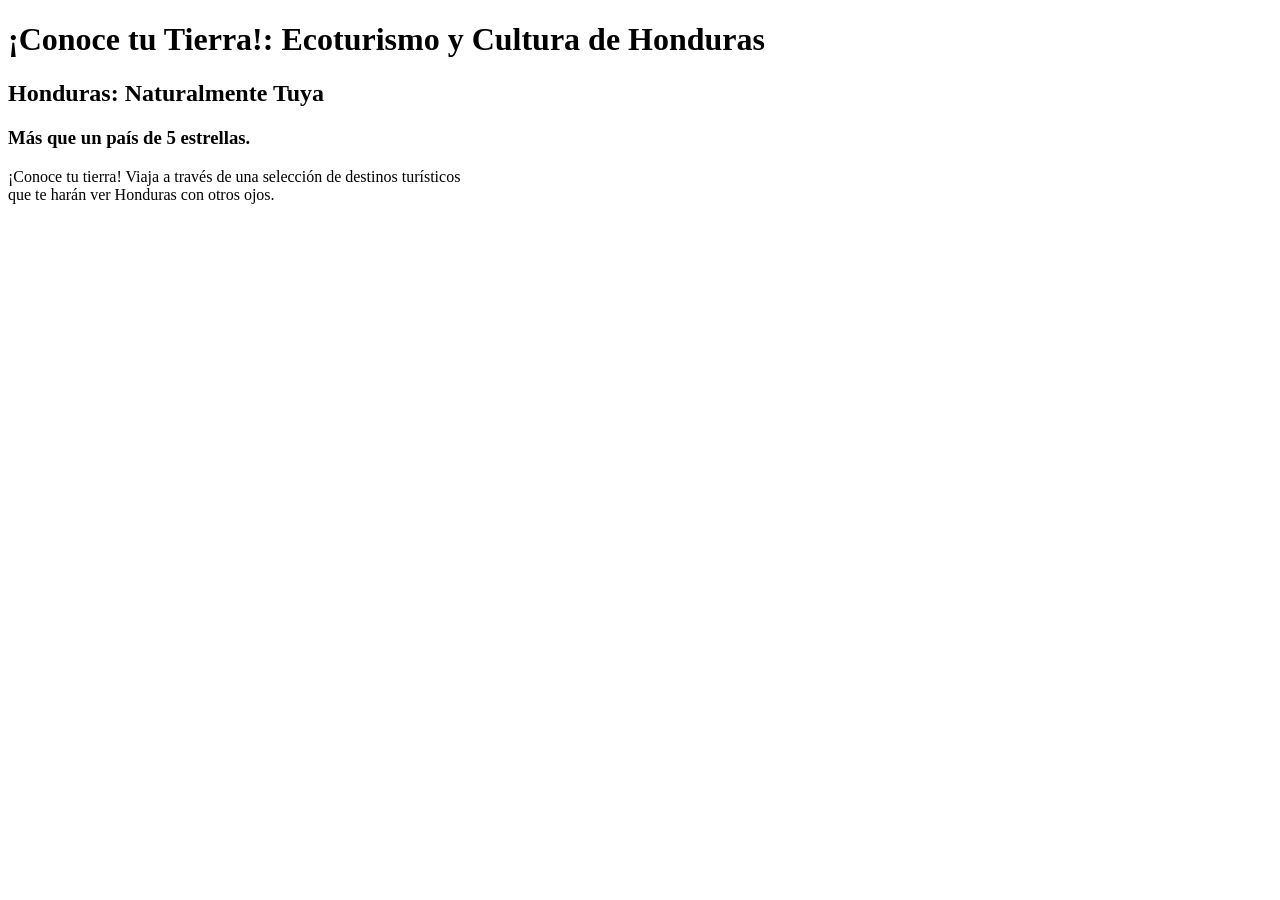
==== index.html @ 3039e934 "Primer commit de la página. Prototipo de Maqueta del index." ====
<!DOCTYPE html>
<html lang="es">
    
    <head>
        <meta charset="UTF-8">
        <meta name="viewport" content="width=device-width, initial-scale=1.0">
        <title>Feríado Morazánico</title>
    </head>

    <body>
        
        <header class="header-página">
            <h1>¡Conoce tu Tierra!: Ecoturismo y Cultura de Honduras</h1>
        </header>

        <main class="contenido-principal">
            <h2>
                Honduras: Naturalmente Tuya
                <h3>Más que un país de 5 estrellas.</h3>
            </h2>
            <p>¡Conoce tu tierra! Viaja a través de una selección de destinos turísticos <br> que te harán ver Honduras con otros ojos.</p>
        </main>
    </body>
</html>
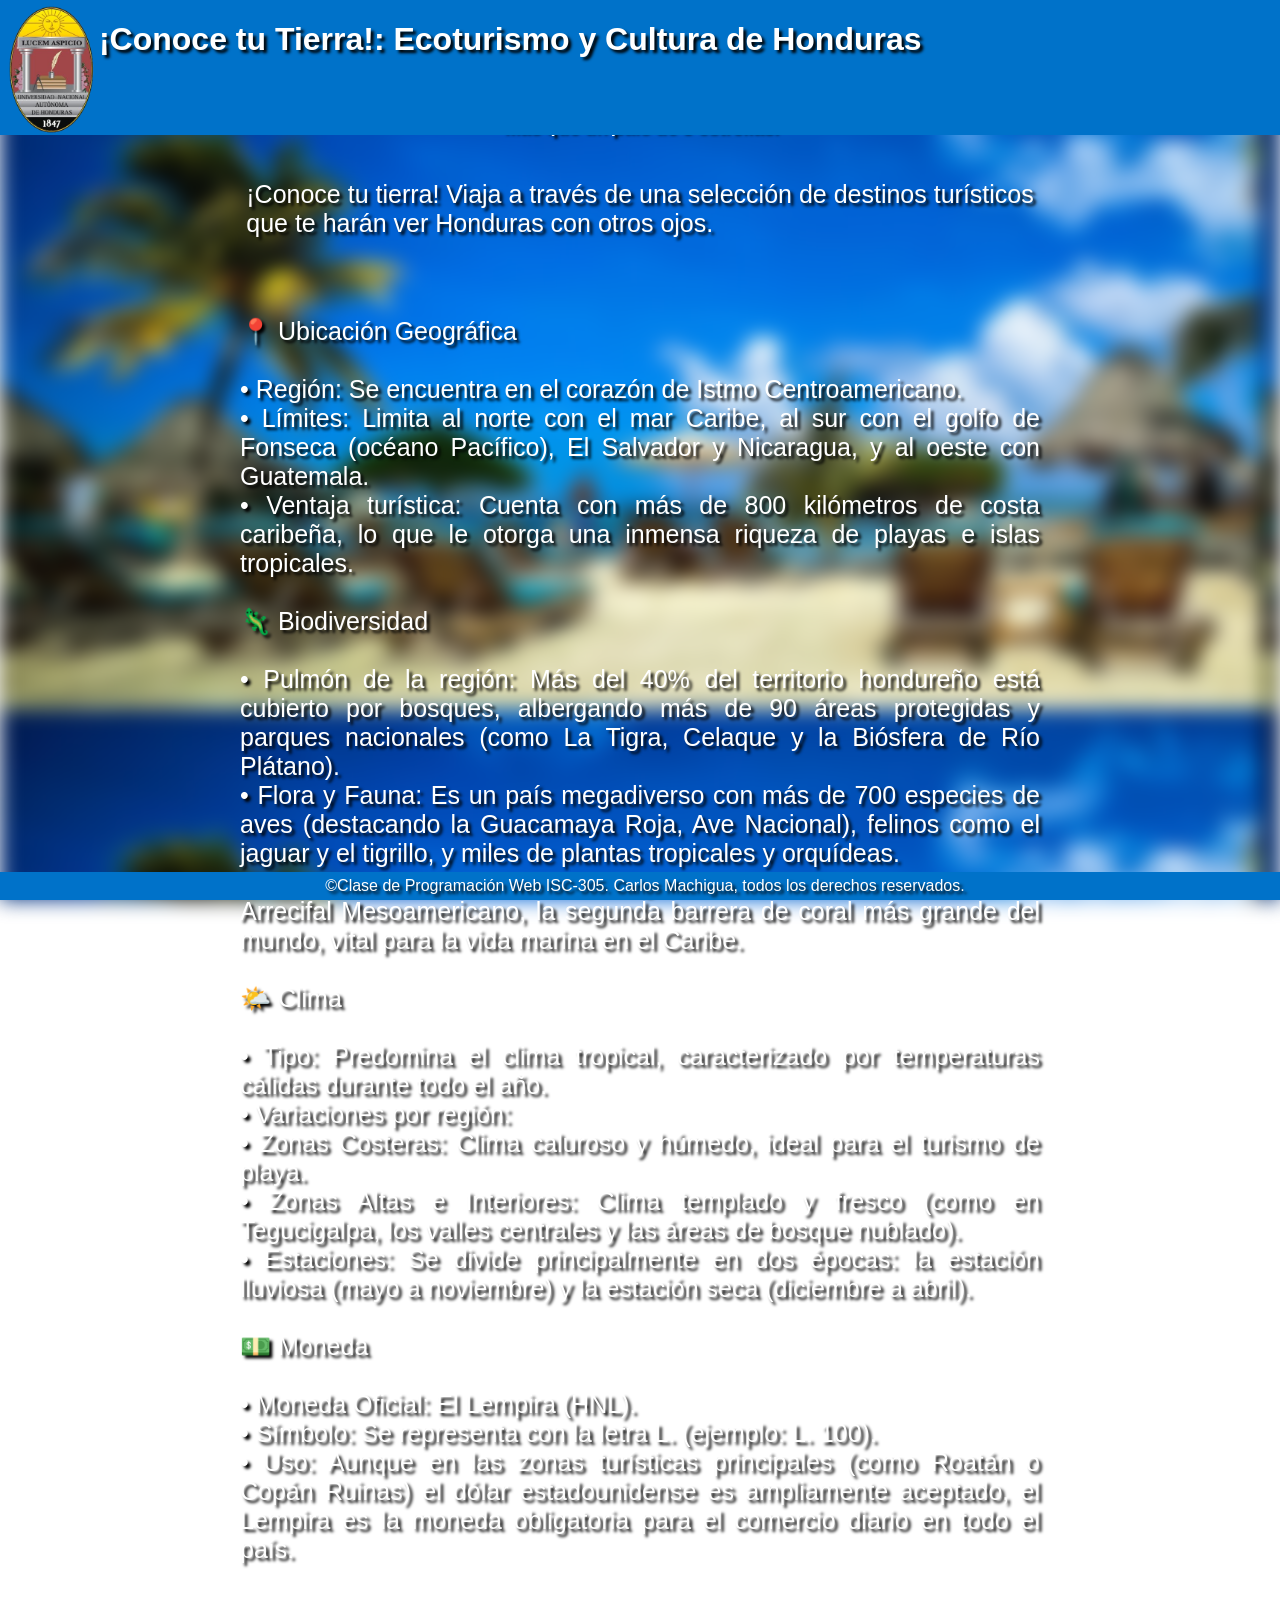
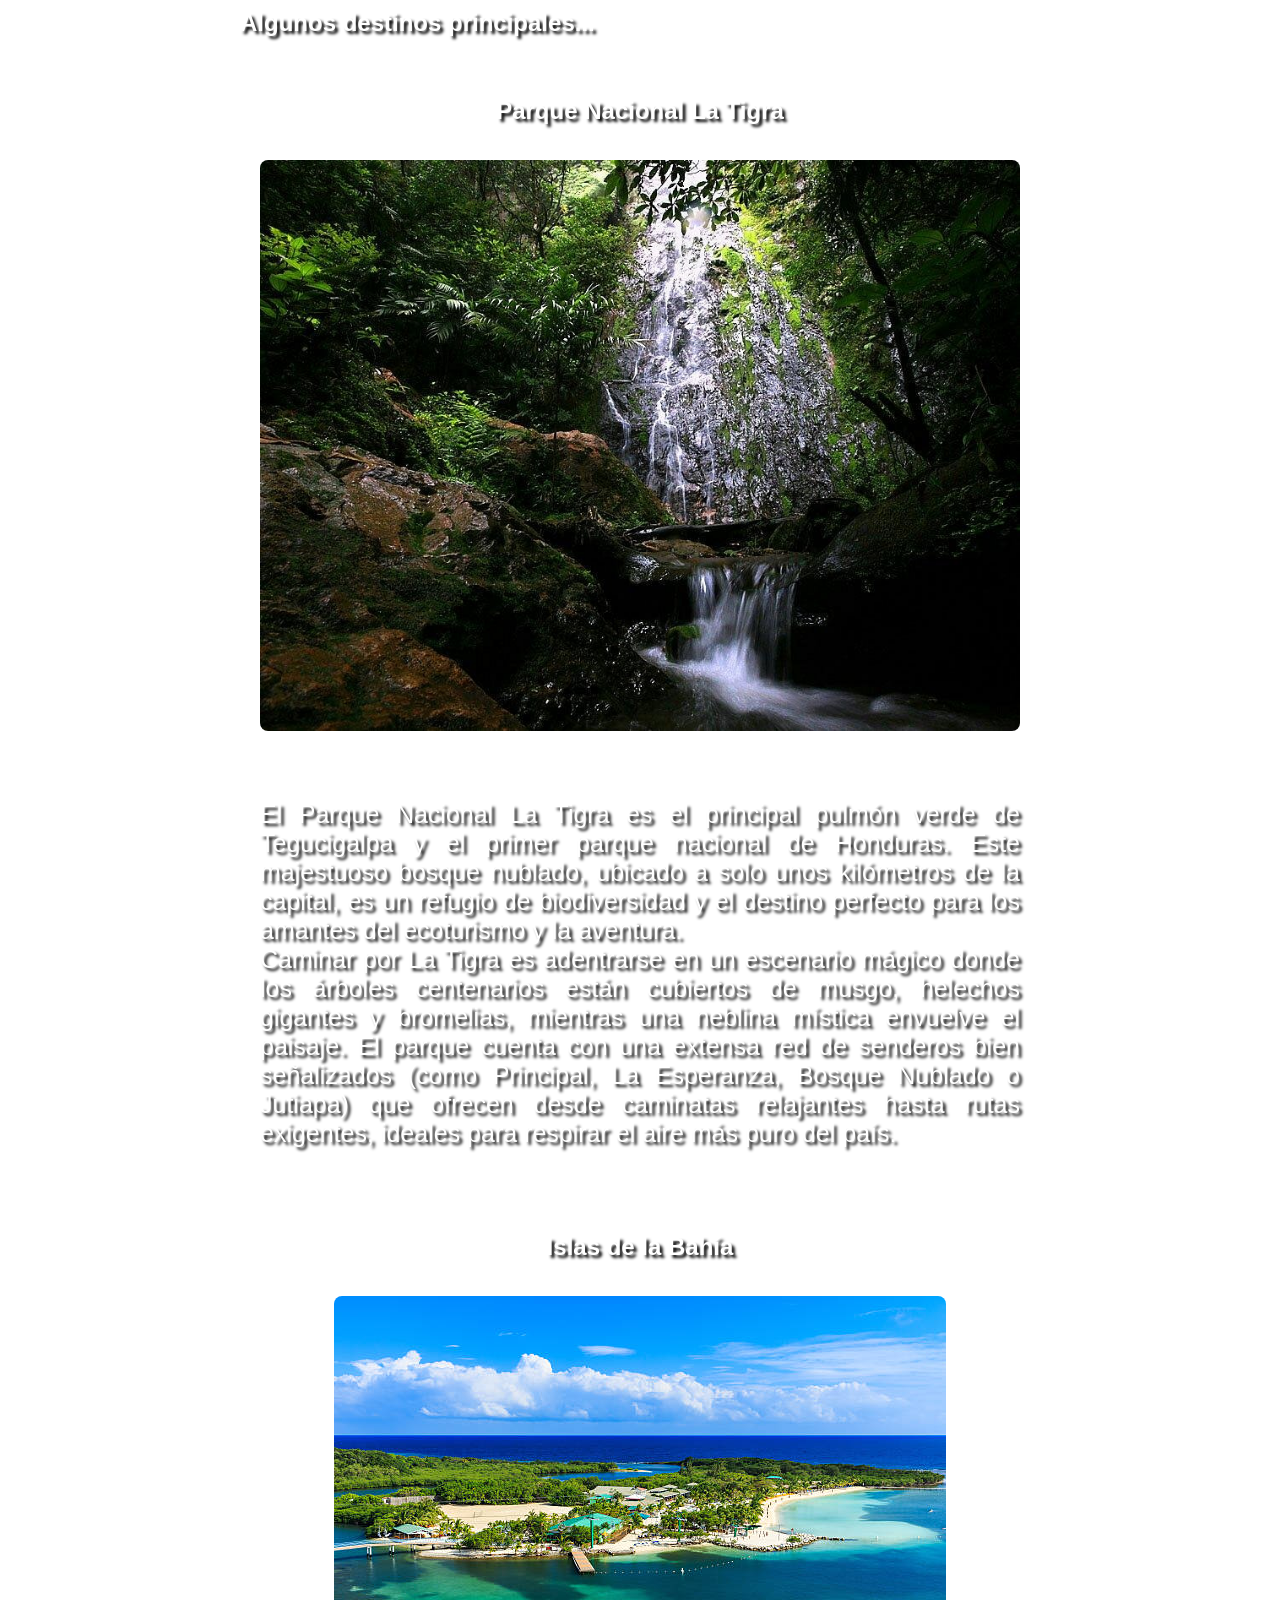
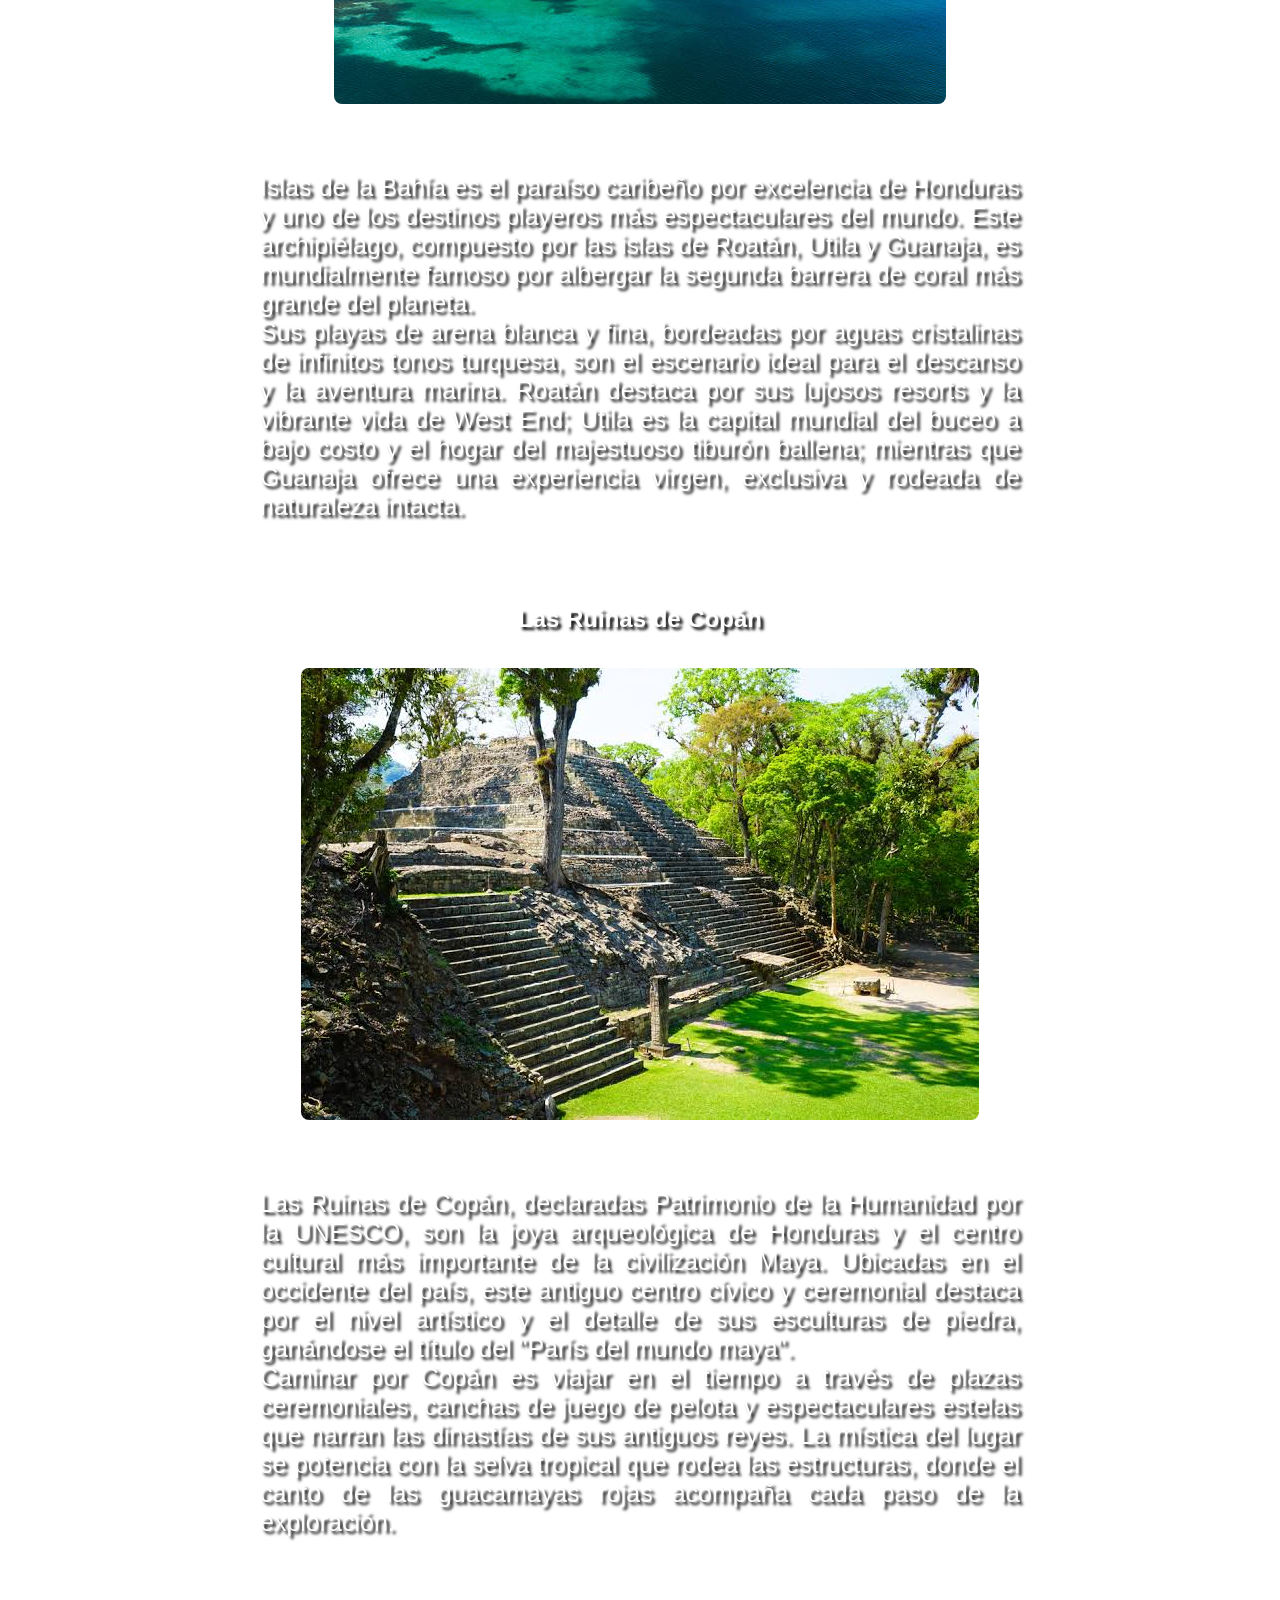
==== commit 0f63a4ef: "Se agregó la identidad visual de la página" ====
--- a/index.html
+++ b/index.html
@@ -5,20 +5,96 @@
         <meta charset="UTF-8">
         <meta name="viewport" content="width=device-width, initial-scale=1.0">
         <title>Feríado Morazánico</title>
+        <link rel="stylesheet" href="./style/style.css">
     </head>
 
     <body>
         
         <header class="header-página">
-            <h1>¡Conoce tu Tierra!: Ecoturismo y Cultura de Honduras</h1>
+            
+            <div class="header-div">
+
+                <img src="./resources/img/unah_logo.png" alt="Logo de la UNAH">
+                <h1>¡Conoce tu Tierra!: Ecoturismo y Cultura de Honduras</h1>
+
+            </div>
         </header>
 
-        <main class="contenido-principal">
-            <h2>
-                Honduras: Naturalmente Tuya
-                <h3>Más que un país de 5 estrellas.</h3>
-            </h2>
+        <main class="contenido-principal centrar-viewport">
+            <h2>Honduras: Naturalmente Tuya</h2>
+            <h3>Más que un país de 5 estrellas.</h3>
+
             <p>¡Conoce tu tierra! Viaja a través de una selección de destinos turísticos <br> que te harán ver Honduras con otros ojos.</p>
+
+            <section id="datos-relevantes">
+                    <p>
+                        📍 Ubicación Geográfica
+
+                        • Región: Se encuentra en el corazón de Istmo Centroamericano.
+                        • Límites: Limita al norte con el mar Caribe, al sur con el golfo de Fonseca (océano Pacífico), El Salvador y Nicaragua, y al oeste con Guatemala.
+                        • Ventaja turística: Cuenta con más de 800 kilómetros de costa caribeña, lo que le otorga una inmensa riqueza de playas e islas tropicales.
+
+                        🦎 Biodiversidad
+
+                        • Pulmón de la región: Más del 40% del territorio hondureño está cubierto por bosques, albergando más de 90 áreas protegidas y parques nacionales (como La Tigra, Celaque y la Biósfera de Río Plátano).
+                        • Flora y Fauna: Es un país megadiverso con más de 700 especies de aves (destacando la Guacamaya Roja, Ave Nacional), felinos como el jaguar y el tigrillo, y miles de plantas tropicales y orquídeas.
+                        • Tesoro Marino: Sus costas albergan un tramo masivo del Sistema Arrecifal Mesoamericano, la segunda barrera de coral más grande del mundo, vital para la vida marina en el Caribe.
+
+                        🌤️ Clima
+
+                        • Tipo: Predomina el clima tropical, caracterizado por temperaturas cálidas durante todo el año.
+                        • Variaciones por región:
+                            • Zonas Costeras: Clima caluroso y húmedo, ideal para el turismo de playa.
+                            • Zonas Altas e Interiores: Clima templado y fresco (como en Tegucigalpa, los valles centrales y las áreas de bosque nublado).
+                        • Estaciones: Se divide principalmente en dos épocas: la estación lluviosa (mayo a noviembre) y la estación seca (diciembre a abril).
+
+                        💵 Moneda
+
+                        • Moneda Oficial: El Lempira (HNL).
+                        • Símbolo: Se representa con la letra L. (ejemplo: L. 100).
+                        • Uso: Aunque en las zonas turísticas principales (como Roatán o Copán Ruinas) el dólar estadounidense es ampliamente aceptado, el Lempira es la moneda obligatoria para el comercio diario en todo el país.
+                    </p> <!--Texto generado con IA para propósitos de agilizar el trabajo.-->
+            </section>
+
+
+            <section class="destinos-principales">
+                <h2>Algunos destinos principales...</h2>
+                <article class="centrar-viewport">
+                    <h2>Parque Nacional La Tigra</h2>
+                    <img src="./resources/img/parque-nacional-la-tigra.jpg" alt="Parque Nacional La Tigra">
+                    <p>
+                        El Parque Nacional La Tigra es el principal pulmón verde de Tegucigalpa y el primer parque nacional de Honduras. Este majestuoso bosque nublado, ubicado a solo unos kilómetros de la capital, es un refugio de biodiversidad y el destino perfecto para los amantes del ecoturismo y la aventura.
+                        Caminar por La Tigra es adentrarse en un escenario mágico donde los árboles centenarios están cubiertos de musgo, helechos                      gigantes y bromelias, mientras una neblina mística envuelve el paisaje. El parque cuenta con una extensa red de senderos bien                       señalizados (como Principal, La Esperanza, Bosque Nublado o Jutiapa) que ofrecen desde caminatas relajantes hasta rutas                     exigentes, ideales para respirar el aire más puro del país.
+                    </p>
+                </article>
+
+                <article class="centrar-viewport">
+                    <h2>Islas de la Bahía</h2>
+                    <img src="./resources/img/islas-de-la-bahia.jpg" alt="Islas de la Bahía">
+                    <p>
+                        Islas de la Bahía es el paraíso caribeño por excelencia de Honduras y uno de los destinos playeros más espectaculares del mundo. Este archipiélago, compuesto por las islas de Roatán, Utila y Guanaja, es mundialmente famoso por albergar la segunda barrera de coral más grande del planeta.
+                        Sus playas de arena blanca y fina, bordeadas por aguas cristalinas de infinitos tonos turquesa, son el escenario ideal para el                      descanso y la aventura marina. Roatán destaca por sus lujosos resorts y la vibrante vida de West End; Utila es la capital                       mundial del buceo a bajo costo y el hogar del majestuoso tiburón ballena; mientras que Guanaja ofrece una experiencia virgen,                   exclusiva y rodeada de naturaleza intacta.
+                    </p>
+                </article>
+
+                <article class="centrar-viewport">
+                    <h2>Las Ruinas de Copán</h2>
+                    <img src="./resources/img/ruinas-de-copan.jpg" alt="Las Ruinas de Copán">
+                    <p>
+                        Las Ruinas de Copán, declaradas Patrimonio de la Humanidad por la UNESCO, son la joya arqueológica de Honduras y el centro cultural más importante de la civilización Maya. Ubicadas en el occidente del país, este antiguo centro cívico y ceremonial destaca por el nivel artístico y el detalle de sus esculturas de piedra, ganándose el título del "París del mundo maya".
+                        Caminar por Copán es viajar en el tiempo a través de plazas ceremoniales, canchas de juego de pelota y espectaculares estelas                       que narran las dinastías de sus antiguos reyes. La mística del lugar se potencia con la selva tropical que rodea las                    estructuras, donde el canto de las guacamayas rojas acompaña cada paso de la exploración.
+                    </p>
+                </article>
+
+            </section>
+
         </main>
+
+
+        <footer>
+            <div class="footer-div">
+                ©️Clase de Programación Web ISC-305. Carlos Machigua, todos los derechos reservados.
+            </div>
+        </footer>
     </body>
 </html>
--- a/style/style.css
+++ b/style/style.css
@@ -0,0 +1,88 @@
+:root{
+    --color-principal:#0072C9;
+    --color-texto: white;
+    --sombra-texto: 3px 3px 3px black;
+    --paragraph-size: 25px;
+}
+
+/*
+Busqué en google como hacer para centrar el contenido, no lo saqué de IA jajaja
+*/
+.centrar-viewport{
+    display: flex;
+    flex-direction: column;
+    justify-content: center;
+    align-items: center;
+    min-height: 100dvh;
+    max-width: 800px;
+    margin: 0 auto;
+    padding: 20px;
+}
+
+/*
+mismo caso con estos selectores
+*/
+.centrar-viewport img{
+    max-width: 100%;
+    height: auto;
+    border-radius: 8px;
+    margin: 15px 0;
+}
+
+.centrar-viewport p{
+    text-align: justify;
+    text-justify: inter-word;
+}
+
+.header-div{
+    position: fixed;
+    top: 0;
+    left: 0;
+    width: 100vw;
+    height: 15vh;
+    background-color: var(--color-principal);
+
+    display: flex;
+
+}
+
+.footer-div{
+    width: 100%;
+    height: auto;
+    background-color: var(--color-principal);
+    
+    display: flex;
+    justify-content: center;
+    align-items: center;
+    padding:5px;
+
+    position: fixed;
+    bottom: 0;
+    left: 0;
+}
+
+
+body{
+    font-family: 'Montserrat', sans-serif;
+    color: var(--color-texto);
+    text-shadow: var(--sombra-texto);
+}
+
+body p{
+    font-size: var(--paragraph-size);
+    white-space: pre-line;
+}
+
+body::before{
+    content: "";
+    position: fixed;
+    top: 0;
+    left: 0;
+    width: 100vw;
+    height: 100vh;
+
+    background-image: url(../resources/img/background-img.webp);
+    filter: blur(10px);
+    
+    z-index: -1;
+}
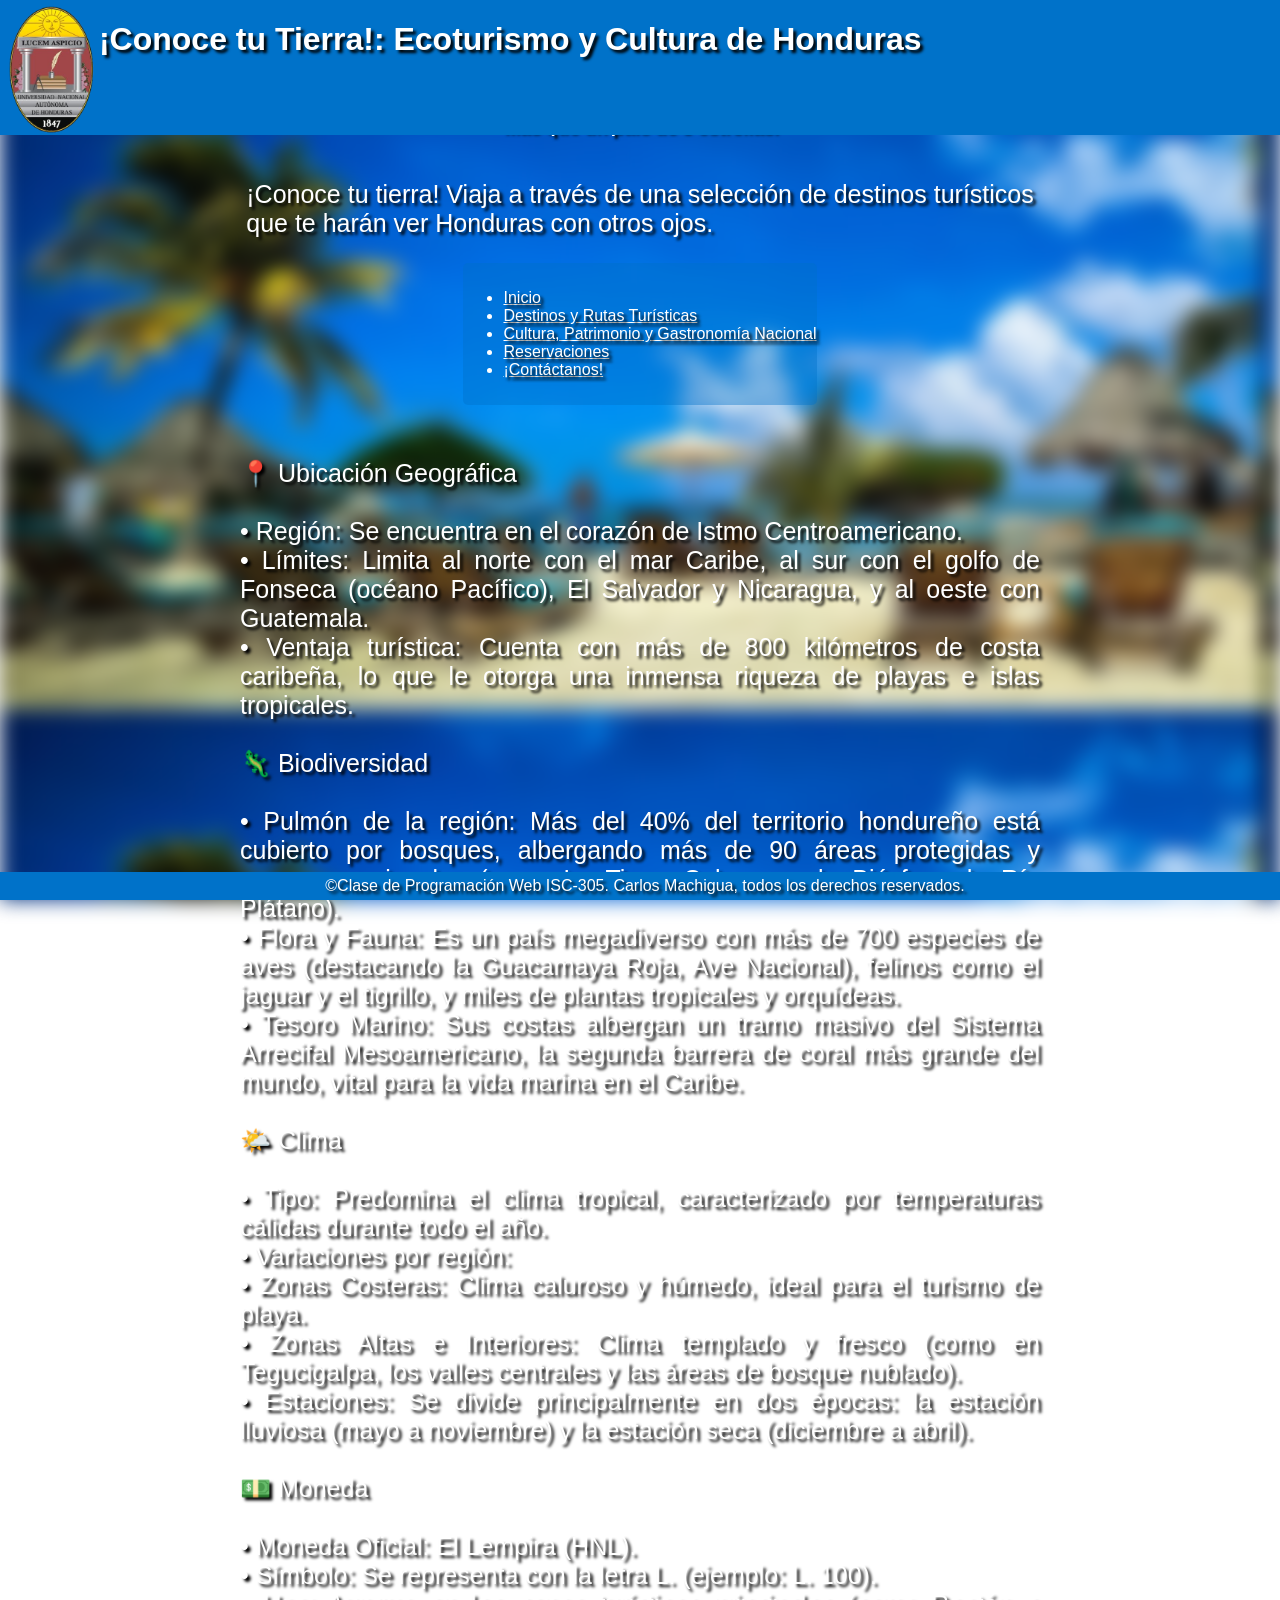
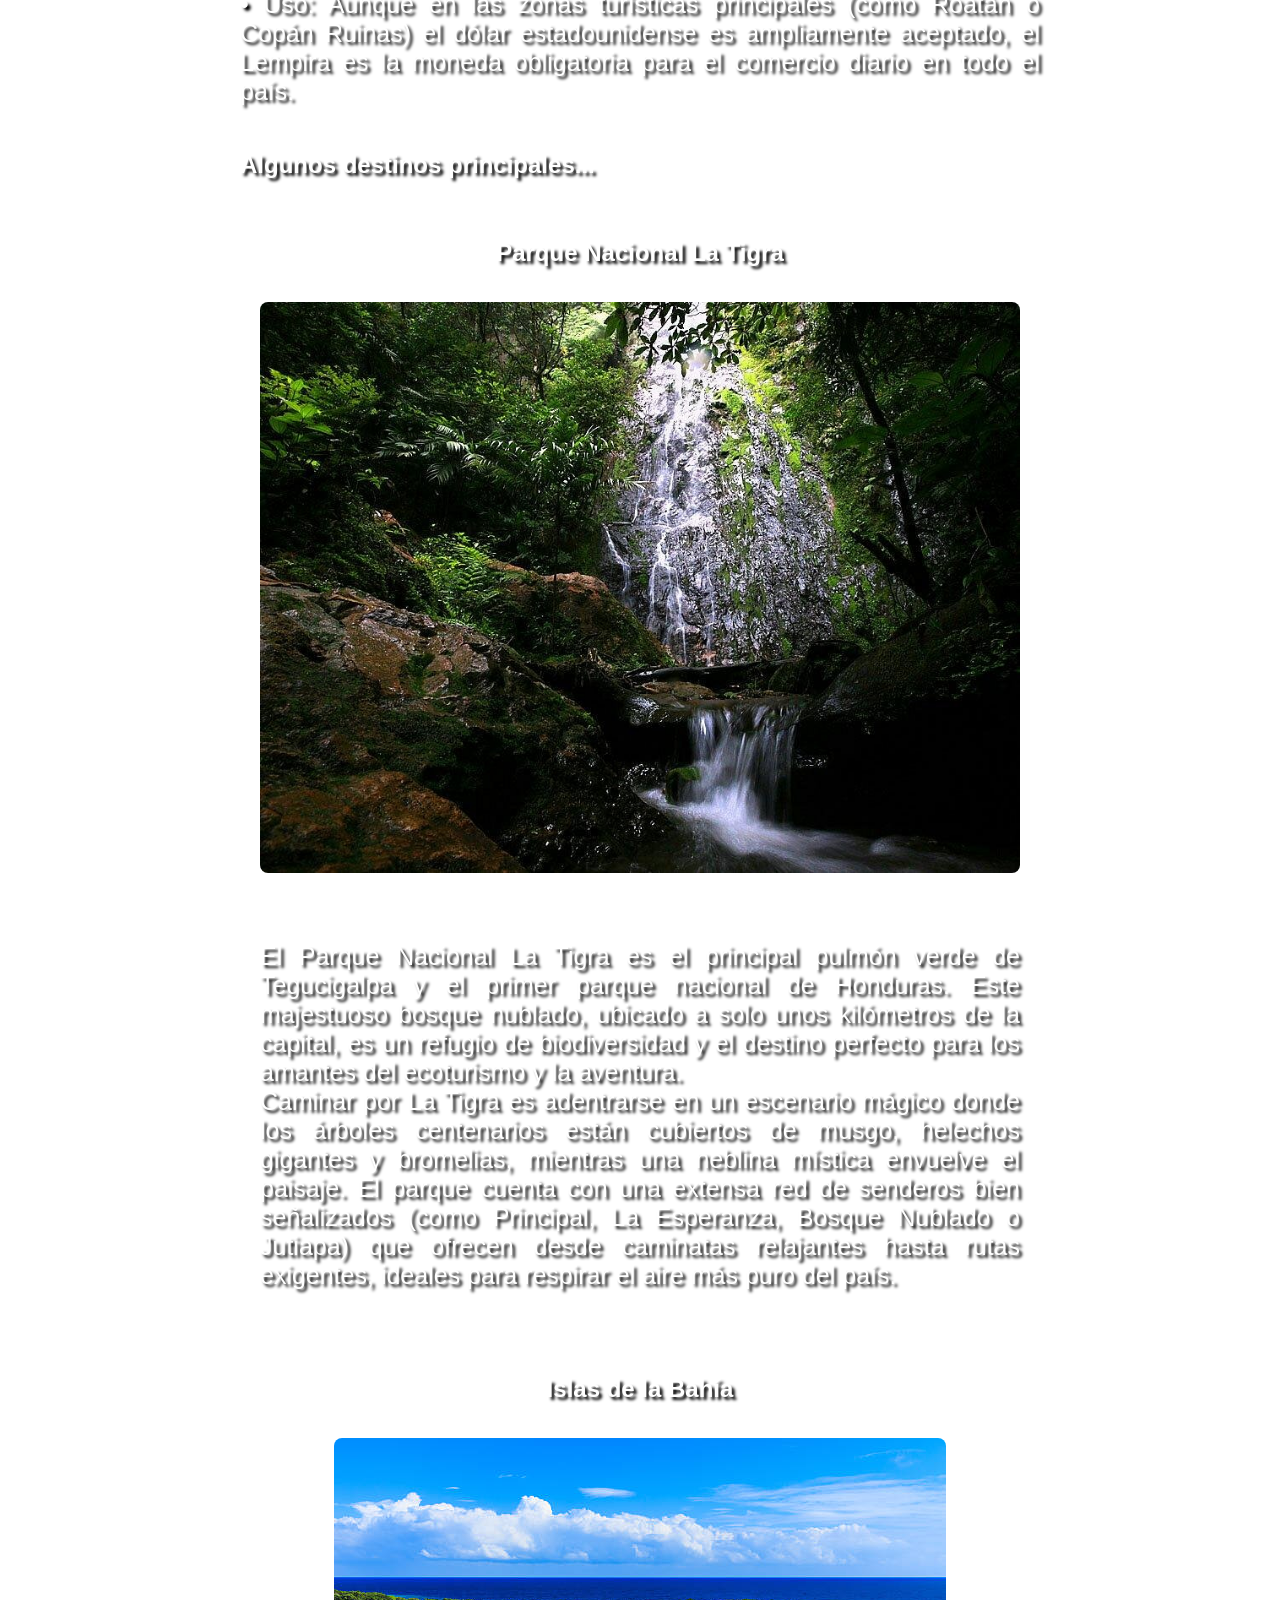
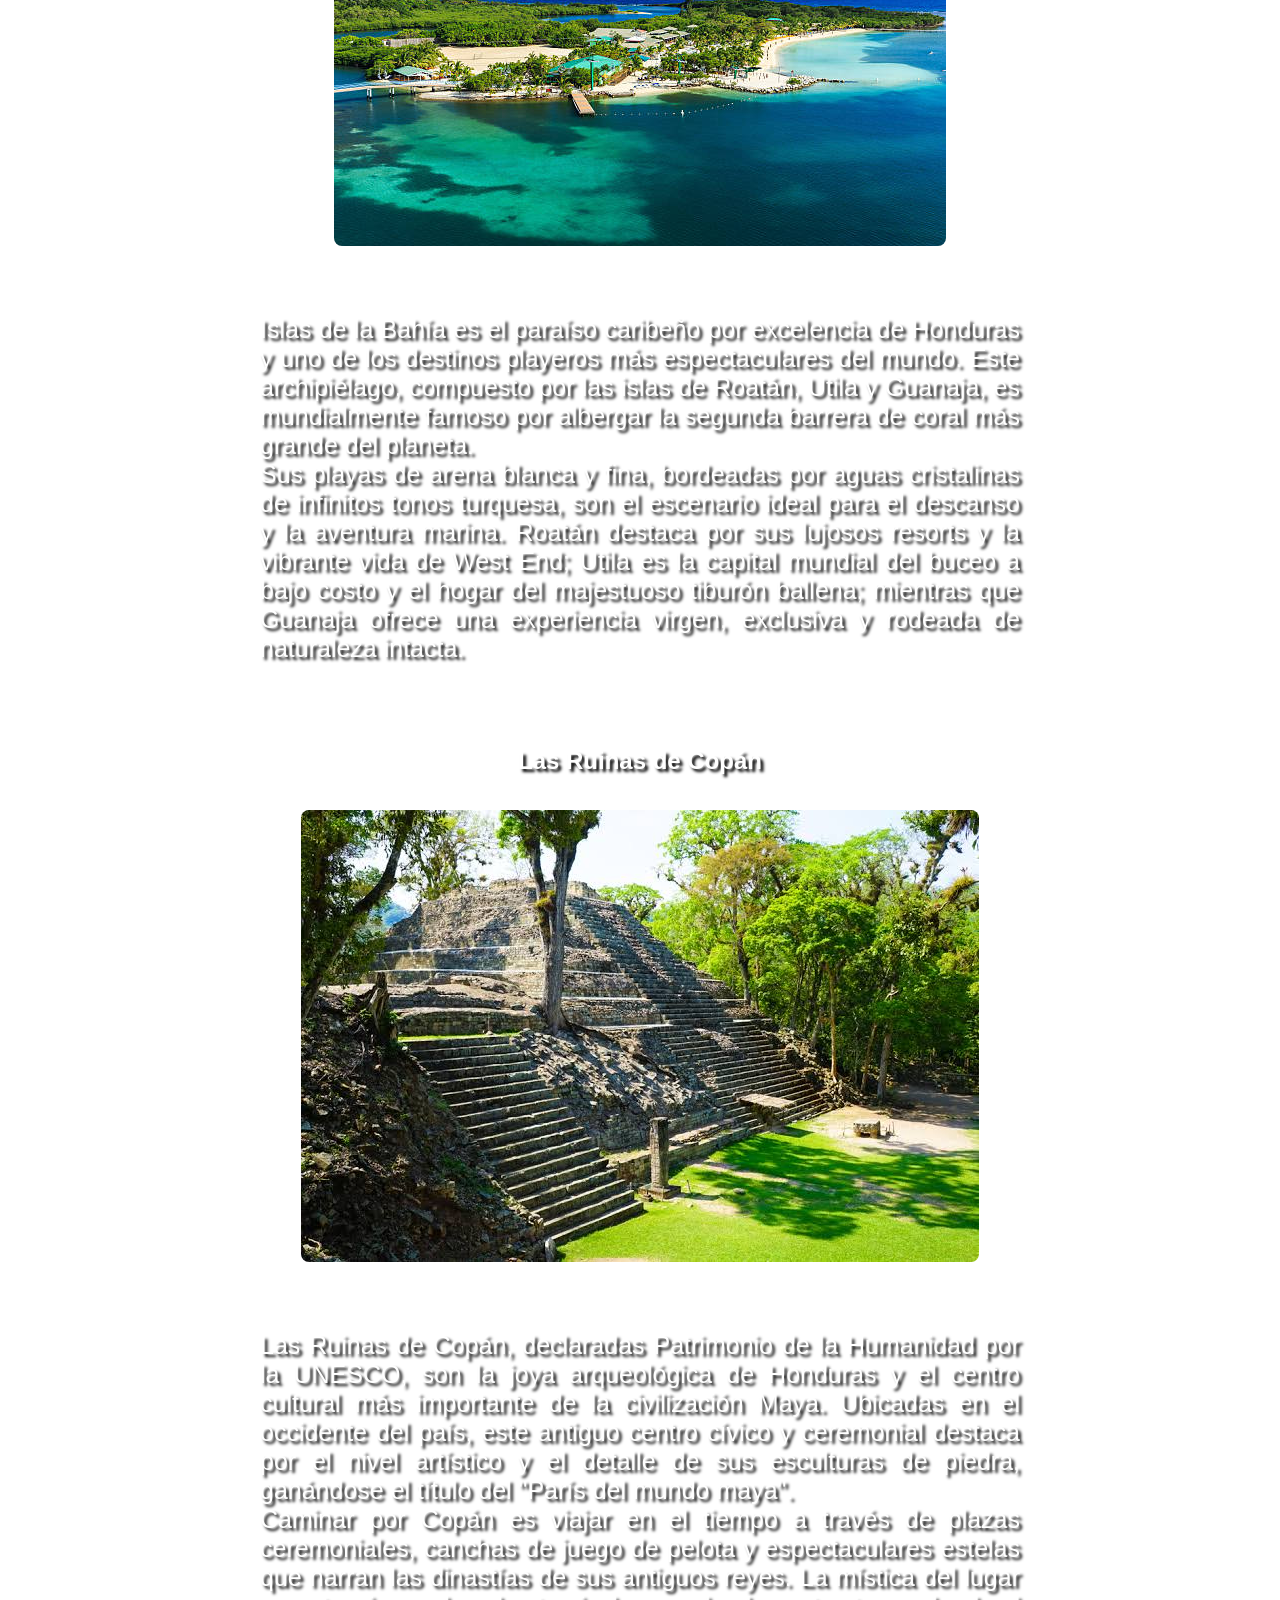
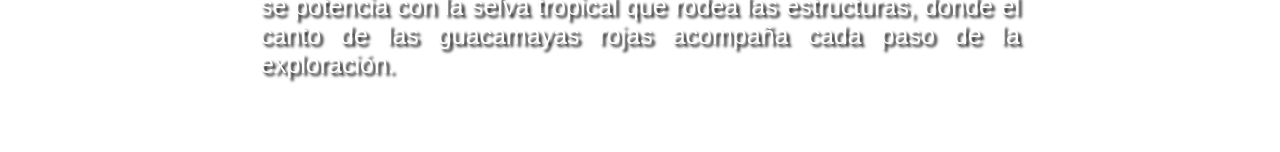
==== commit 5a8fe81d: "Se agregan las pantallas de las rutas y la cultura" ====
--- a/index.html
+++ b/index.html
@@ -25,6 +25,21 @@
             <h3>Más que un país de 5 estrellas.</h3>
 
             <p>¡Conoce tu tierra! Viaja a través de una selección de destinos turísticos <br> que te harán ver Honduras con otros ojos.</p>
+
+        <nav class="menu-navegacion">
+           
+            <ul>
+                
+                <li><a href="./index.html">Inicio</a></li>
+                <li><a href="./destinos.html">Destinos y Rutas Turísticas</a></li>
+                <li><a href="./cultura.html">Cultura, Patrimonio y Gastronomía Nacional</a></li>
+                <li><a href="./reservar.html">Reservaciones</a></li>
+                <li><a href="./contactos.html">¡Contáctanos!</a></li>
+
+            </ul>
+             
+        </nav>
+
 
             <section id="datos-relevantes">
                     <p>
--- a/style/style.css
+++ b/style/style.css
@@ -46,6 +46,23 @@
 
 }
 
+.menu-navegacion{
+    padding: 10px 0;
+    border-radius: 5px;
+    display: flex;
+    background-color: rgba(0, 114, 201, 0.4); 
+}
+
+.menu-navegacion a{
+    color: var(--color-texto);
+    text-shadow: var(--sombra-texto);
+    
+}
+
+.menu-navegacion a:hover{
+    color: #ffcc00;
+}
+
 .footer-div{
     width: 100%;
     height: auto;
@@ -85,4 +102,17 @@
     filter: blur(10px);
     
     z-index: -1;
+}
+
+.tabla-especificaciones{
+    padding: 10px 0;
+    border-radius: 5px;
+    background-color: rgba(0, 114, 201, 0.4);
+    font-weight: bold;
+}
+
+.tabla-especificaciones th,td{
+    border: 1px solid black;
+    padding: 5px;
+    text-align: center;
 }
